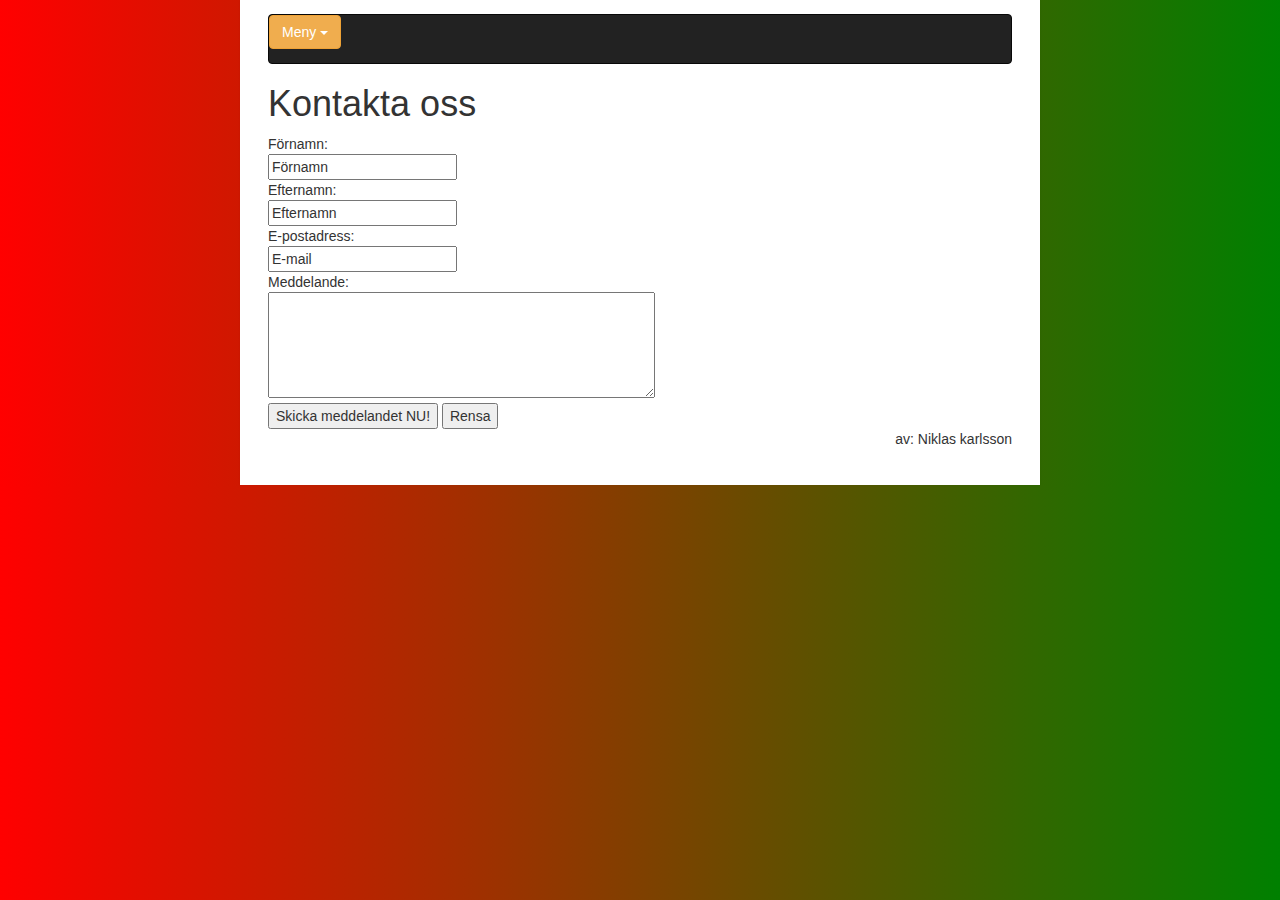
==== Form.html @ 244954c5 "form added" ====
<!DOCTYPE html>
<html>

    <head>
        <meta charset="utf-8">
        <meta http-equiv="X-UA-Compatible" content="IE=edge">
        
        <title>Kontakta oss</title>
        
        <meta name="description" content="kontakt">
        
        <link rel="stylesheet" href="css/mainrecept.css">
        
        <meta name="viewport" content="width=device-width, initial-scale=1">        
        
        <script src="https://ajax.googleapis.com/ajax/libs/jquery/1.12.0/jquery.min.js"></script>
        <script type="text/javascript"  src="./js/my.js"></script>
        <script src="./js/bootstrap.min.js"></script>
        
        <link rel="stylesheet" href="./css/bootstrap.min.css">
        
        
    </head>
    <body class="center">
         
        <nav>
            <div class="navbar navbar-inverse">
                <div class="dropdown">
                    <button class="btn btn-warning dropdown-toggle" type="button" data-toggle="dropdown">Meny
                        <span class="caret"></span>
                    </button>
                    <ul class="dropdown-menu">
                        <li class = "btn btn-warning active"><span class="label label-warning"><a href="">Denna sida</a></span></li>
                        <li ><a class = "bg-warning" href="recept/pecanniklas.html">Receptet</a></li> 
                        <li ><a class = "bg-warning" href="./index.html">startsida</a></li> 
                    </ul>
                </div>
            </div>
        </nav>
        
        <header>
            <h1>Kontakta oss</h1>
        </header>
        
        <!-- intro -->
        
        <section id = "partContentText" >
            <form id="form" name="form" method="post" action="mailto:cykeltur@gmail.com?subject=E-formulär" enctype="text/plain" accept-charset="UTF-8"> 
                Förnamn:<br />
                <input type="text" name="F.namn" value = "Förnamn" /> <br />
                Efternamn:<br />
                <input type="text" name="E.namn" value = "Efternamn" /> <br />
                E-postadress:<br />
                <input type="text" name="E.post" value = "E-mail" /> <br />
                Meddelande:<br />
                <textarea name="Meddelande" cols="45" rows="5"></textarea> <br />
                <input type="submit" value="Skicka meddelandet NU!" />
                <input type="reset" value="Rensa">
            </form>
            
        </section>
        
       
    <footer> av: Niklas karlsson </footer> 
            

    </body>



</html>
---- css/mainrecept.css ----
html {
    background-color: #e6e9e9;    
    background-image: linear-gradient(270deg,green 0%,red 100%);
}


body {
    margin: 0 auto;
    padding: 1em 2em 4em;
    max-width: 800px;
    font-family: "Helvetica Neue", Helvetica, Arial, sans-serif;
    font-size: 16px;
    line-height: 1.5em;
    color: #000000;
    background-color: #ffffff;
    box-shadow: 0 0 2px rgba(0, 0, 0, 0.06);   
    
}


h1, h2, h3, h4, h5, h6 {
    color: #225;
    font-weight: 600;
    line-height: 1.3em;
}

h2 {
    margin-top: 1.3em;
}

a {
    color: darkorange; 
}

b, strong {
}

.hide {
    display: none;
}

.center {
     
    margin: 0 auto;
    max-width: 800px;
}
button{
    border: 3px solid red;
    border-radius: 8px;
    background: orange;
    padding: 5px;
    font: bold 11px Arial;
    text-decoration: none;
}

.container1 {
  float: none;
  clear: both;
    margin: 2% auto;
    padding: 2em 2em;
    width: 100%; /* fills its parent */
}

.leftbox{
    float: left;
    margin: 1%;
    border: 1px dotted black;
    width: 40%;
    height: 100%;
    background-color: blanchedalmond
    
}

.rightbox{
    float: right;
    margin: 1%;
    border: 1px dotted black;
    width: 40%;
    height: 100%;
    color: white;
    background-image: url("../img/left.png");
    background-repeat: repeat-y-x;
       
  
}

.button2 {
  font: bold 11px Arial;
  text-decoration: none;
  background-color: #EEEEEE;
  color: #333333;
  padding: 2px 6px 2px 6px;
  border-top: 1px solid #CCCCCC;
  border-right: 1px solid #333333;
  border-bottom: 1px solid #333333;
  border-left: 1px solid #CCCCCC;
}

img {    
    background: transparent;
    border: 3px solid red;
    border-radius: 5px;
    display: block;
    margin: 1.3em auto;
    max-width: 60%;
}

.btn {
  background: #fcda00;
  background-image: -webkit-linear-gradient(top, #fcda00, #ed7700);
  background-image: -moz-linear-gradient(top, #fcda00, #ed7700);
  background-image: -ms-linear-gradient(top, #fcda00, #ed7700);
  background-image: -o-linear-gradient(top, #fcda00, #ed7700);
  background-image: linear-gradient(to bottom, #fcda00, #ed7700);
  -webkit-border-radius: 28;
  -moz-border-radius: 28;
  border-radius: 28px;
  font-family: Arial;
  color: #0b0d0b;
  font-size: 20px;
  padding: 10px 20px 10px 20px;
  text-decoration: none;
}

.btn:hover {
  background: #f6fc3c;
  background-image: -webkit-linear-gradient(top, #f6fc3c, #f0a741);
  background-image: -moz-linear-gradient(top, #f6fc3c, #f0a741);
  background-image: -ms-linear-gradient(top, #f6fc3c, #f0a741);
  background-image: -o-linear-gradient(top, #f6fc3c, #f0a741);
  background-image: linear-gradient(to bottom, #f6fc3c, #f0a741);
  text-decoration: none;
}

footer{
    float: right;
}

.ratings {
    cursor: hand;
    
    display: inline-block;
}

@media only screen and (max-width: 500px) {
    body {
    
    }
    
    .rightbox{
        float: none;
        background: none !important;
        background-color:pink;
        width: 75%;
        font: italic 11px Arial;
        color: black;
            
    }
    .leftbox{
        float: none;
        background-color:palevioletred;
        width: 75%;
        font: italic 11px Arial;
    }
    
}

}
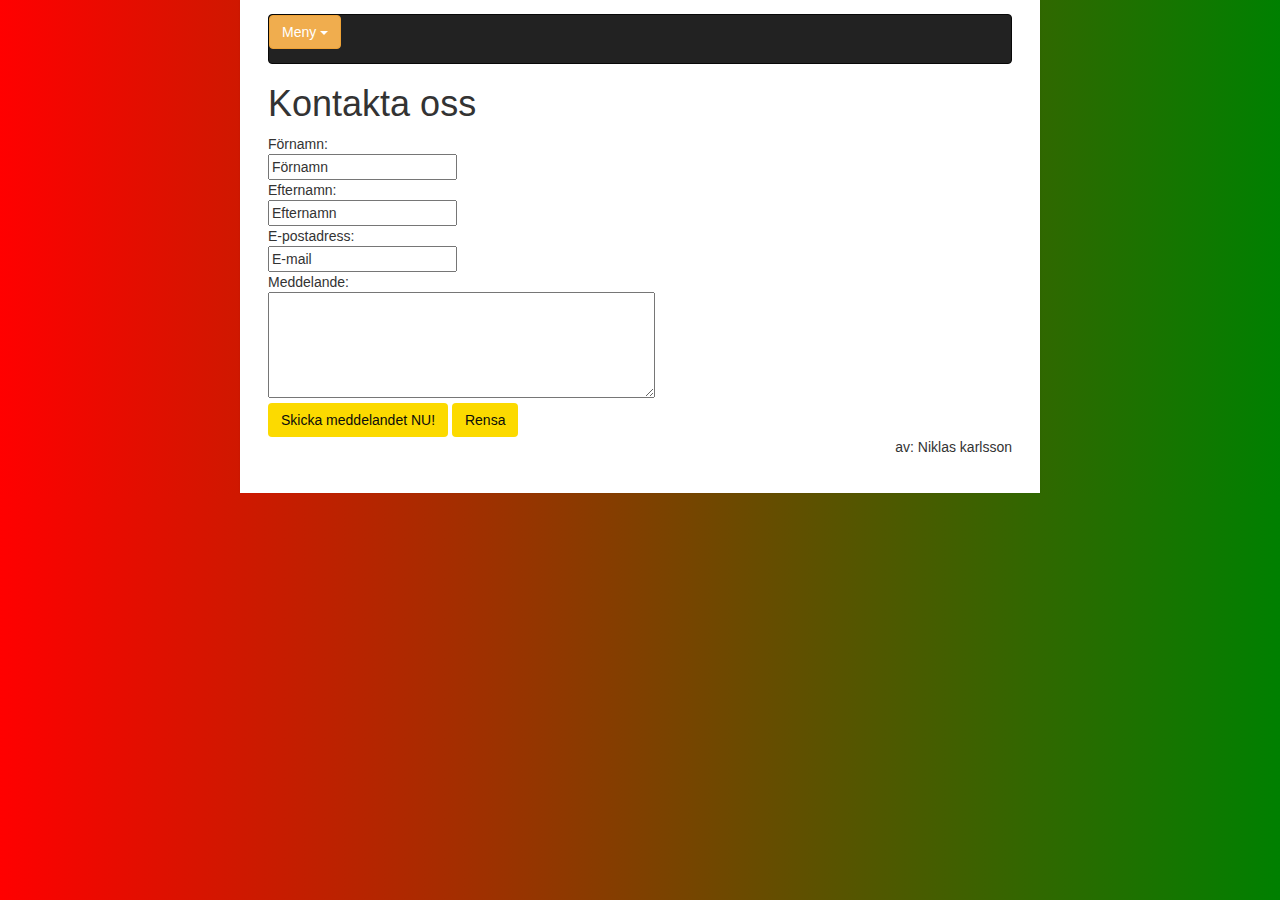
==== commit c01e5ee6: "Update Form.html" ====
--- a/Form.html
+++ b/Form.html
@@ -54,8 +54,8 @@
                 <input type="text" name="E.post" value = "E-mail" /> <br />
                 Meddelande:<br />
                 <textarea name="Meddelande" cols="45" rows="5"></textarea> <br />
-                <input type="submit" value="Skicka meddelandet NU!" />
-                <input type="reset" value="Rensa">
+                <input class="btn" type="submit" value="Skicka meddelandet NU!" />
+                <input class="btn" type="reset" value="Rensa">
             </form>
             
         </section>
